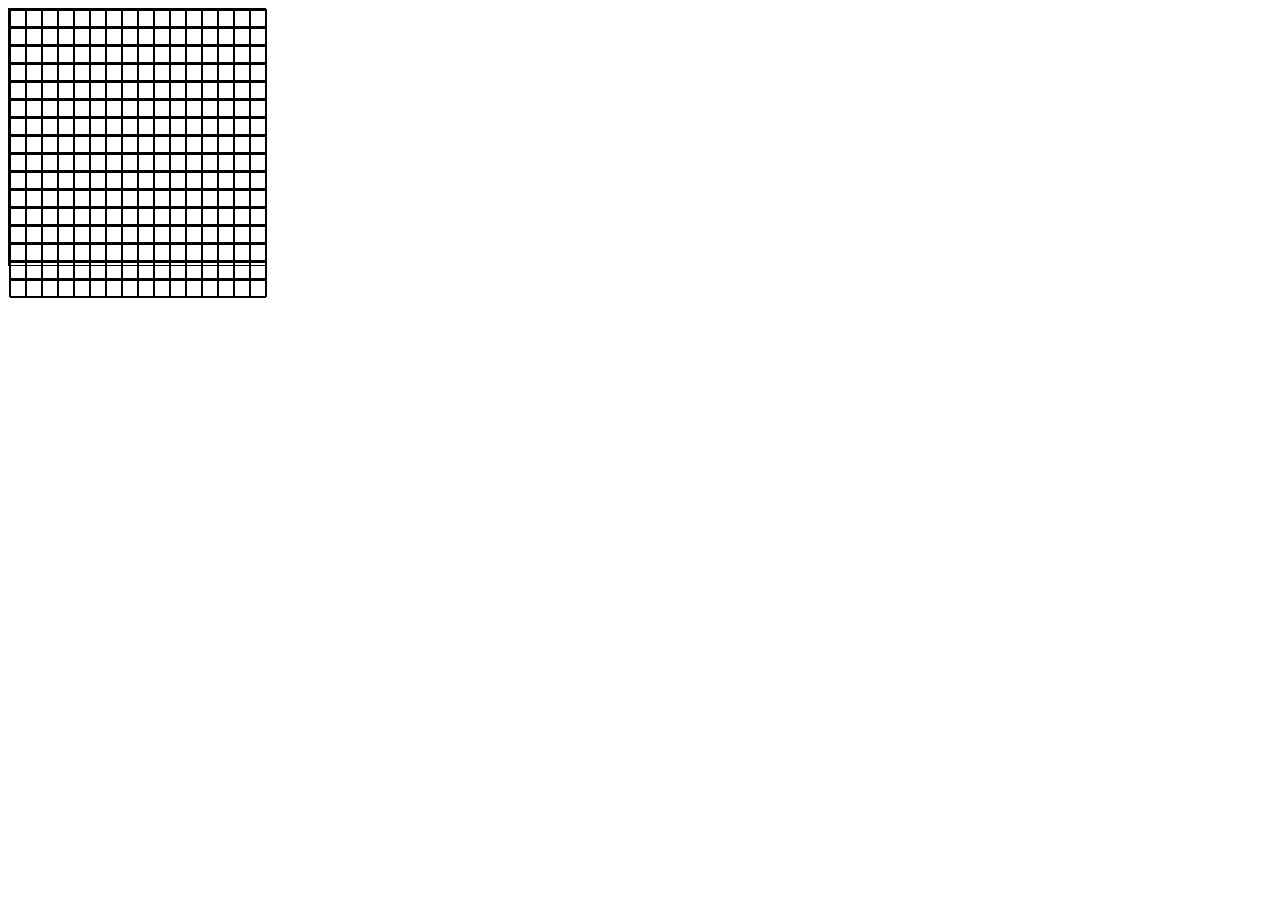
==== paint.html @ 9f409bb6 "I created the grid" ====
<!DOCTYPE html>
<html lang="en">
<head>
    <meta charset="UTF-8">
    <meta http-equiv="X-UA-Compatible" content="IE=edge">
    <meta name="viewport" content="width=
    , initial-scale=1.0">
    <title>Paint</title>
</head>
<body>

<div class="container">

    
    
</div>



<!--^STYLE-->    
<style>

div{
    border: 1px solid black;
    width: 16px;
    height: 16px;
    
}

.container{
    display: flex;
    flex-direction: column;
    width: 256px;
    height: 256px;
}

.FlexChild{
    display: flex;
    flex-direction: row;
    width: 256px;
}

.FlexChild:hover{
    background-color: red;
}
</style>    
    

<!--^SCRIPT-->
<script>

function createSquare(){
  for(let i = 0; i < 16; i++){
    const container = document.querySelector(".container");
    const grids = document.createElement('div');  
    grids.className = "FlexChild";
    container.appendChild(grids);



    
    for(let i = 0; i < 16; i++){
        const grids2 = document.createElement('div');
        grids.appendChild(grids2);
    }


    
  }  
    
}

createSquare();

</script>


</body>
</html>
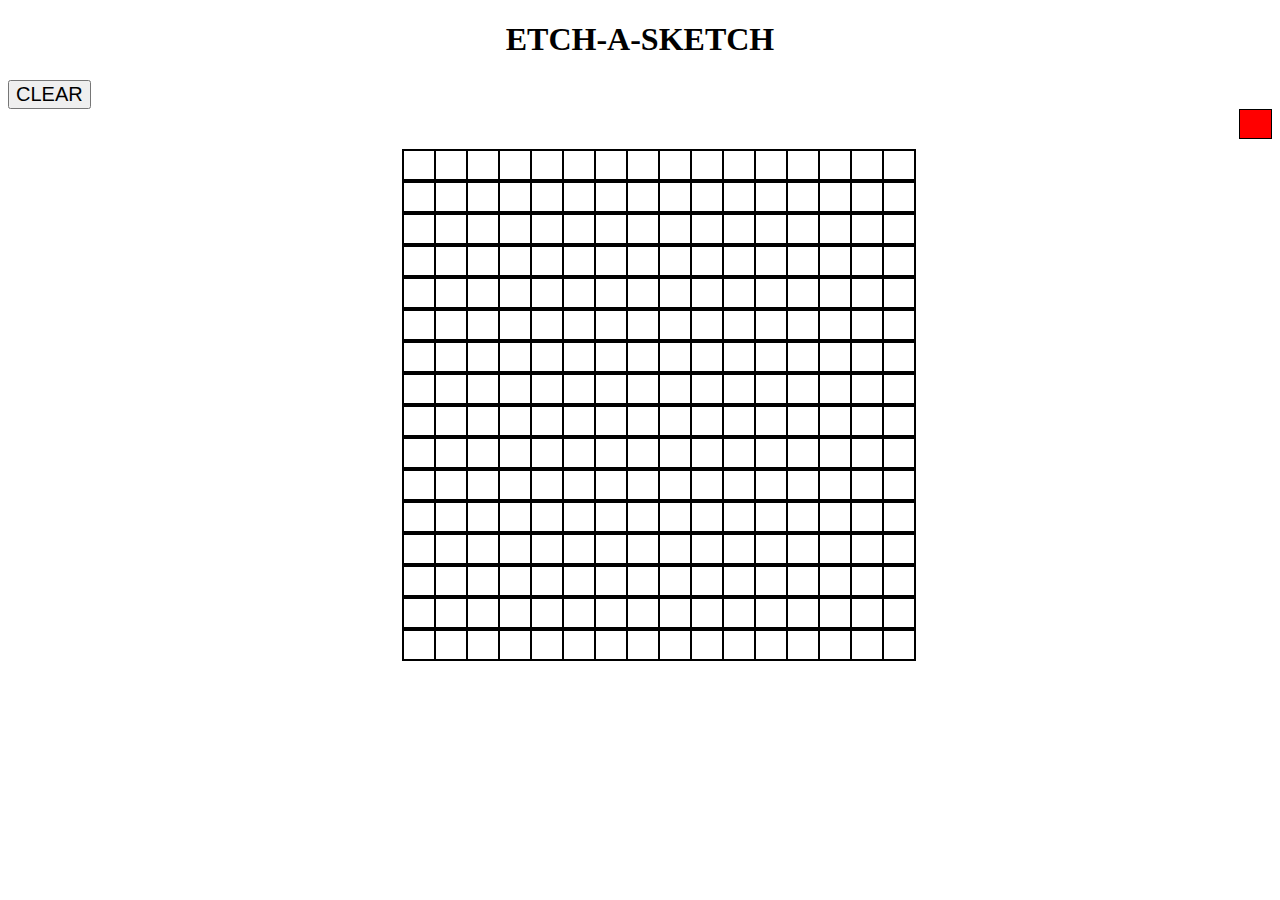
==== commit 7d502b94: "It is almost finished, I just need to polish some things, and improve the visuals" ====
--- a/paint.html
+++ b/paint.html
@@ -3,12 +3,12 @@
 <head>
     <meta charset="UTF-8">
     <meta http-equiv="X-UA-Compatible" content="IE=edge">
-    <meta name="viewport" content="width=
-    , initial-scale=1.0">
+    <meta name="viewport" content="width=device-width, initial-scale=1.0">
     <title>Paint</title>
 </head>
 <body>
-
+<h1>ETCH-A-SKETCH</h1>
+<button class="cleaner">CLEAR</button>
 <div class="container">
 
     
@@ -17,32 +17,52 @@
 
 
 
+<div class="colorChose"></div>
+
 <!--^STYLE-->    
 <style>
 
 div{
     border: 1px solid black;
-    width: 16px;
-    height: 16px;
+    width: 31px;
+    height: 28px;
     
 }
 
+h1{
+text-align: center;
+}
+
+button{
+    display: flex;
+    justify-content: center;
+    font-size: 20px;
+}
+
 .container{
+    border: none;
     display: flex;
     flex-direction: column;
-    width: 256px;
-    height: 256px;
+    width: 512px;
+    height: 512px;
+    float: left;
+    padding: 40px;
+    margin-left: 28%;
 }
 
 .FlexChild{
     display: flex;
     flex-direction: row;
-    width: 256px;
+    width: 512px;
+    height: 512px;
 }
 
-.FlexChild:hover{
+.colorChose{
+    float: right;
     background-color: red;
 }
+
+
 </style>    
     
 
@@ -50,27 +70,61 @@
 <script>
 
 function createSquare(){
-  for(let i = 0; i < 16; i++){
-    const container = document.querySelector(".container");
-    const grids = document.createElement('div');  
-    grids.className = "FlexChild";
-    container.appendChild(grids);
-
-
-
-    
+    for(let i = 0; i < 16; i++){
+        const container = document.querySelector(".container");
+        const grids = document.createElement('div');  
+        grids.className = "FlexChild";
+        container.appendChild(grids);
+   
     for(let i = 0; i < 16; i++){
         const grids2 = document.createElement('div');
         grids.appendChild(grids2);
+        grids2.className = "FlexChildRow";
+
     }
+   
+  }  
+  
+}
 
+let chColor = "green";
 
+function paint(){
+    const coloring = document.querySelectorAll('.FlexChildRow');
+
+   for(input of coloring){
+    input.addEventListener("mousemove", function(){
+       this.style.backgroundColor = chColor;
+    });
+   }
+}
+
+function changeColor(){
     
-  }  
+   const color = document.querySelector('.colorChose');
+   color.addEventListener('click',function(){
+    chColor = "red";
+   });
+
+}
+
+function clearSquares(){
+    const cleaner = document.querySelector('.cleaner');
+    const container = document.querySelector(".FlexChildRow");
+
+    for(input of cleaner){
+    input.addEventListener("mouse", function(){
+       container.style.backgroundColor = "white";
+    });
+   }
+       
     
 }
 
 createSquare();
+paint();
+changeColor();
+clearSquares();
 
 </script>
 
